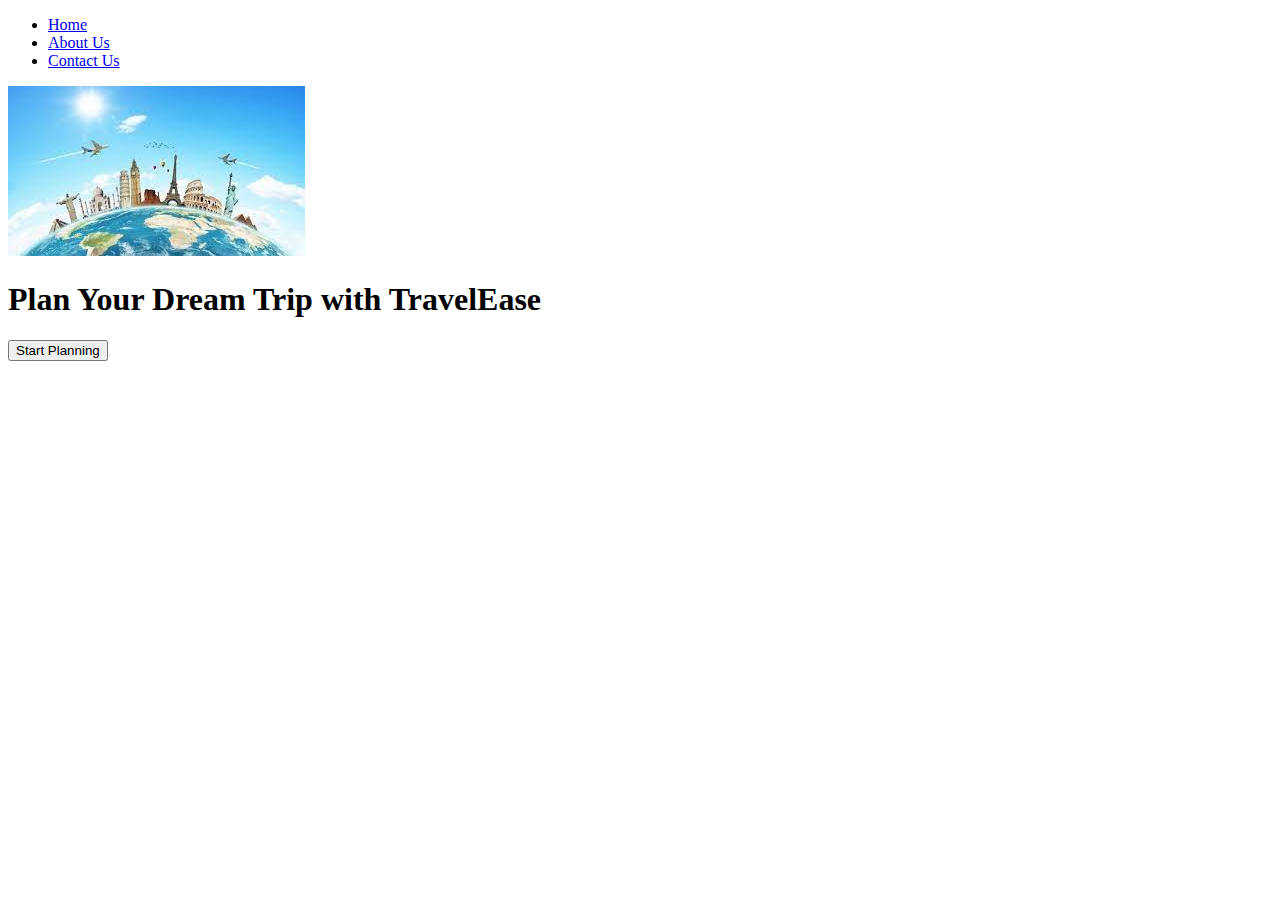
==== Assignment/index.html @ cb772318 "Home page" ====
<!-- index.html -->
<!DOCTYPE html>
<html lang="en">
<head>
    <meta charset="UTF-8">
    <meta name="viewport" content="width=device-width, initial-scale=1.0">
    <title>TravelEase - Plan Your Dream Trip</title>
    <link rel="stylesheet" href="styles.css">
</head>
<body>
    <header>
        <nav>
            <ul>
                <li><a href="#home">Home</a></li>
                <li><a href="#about">About Us</a></li>
                <li><a href="#contact">Contact Us</a></li>
            </ul>
        </nav>
    </header>
    <main>
        <section class="hero">
            <img src="download (2).jpeg" alt="Hero Image">
            <h1>Plan Your Dream Trip with TravelEase</h1>
            <button class="cta">Start Planning</button>
        </section>
    </main>
    
</body>
</html>
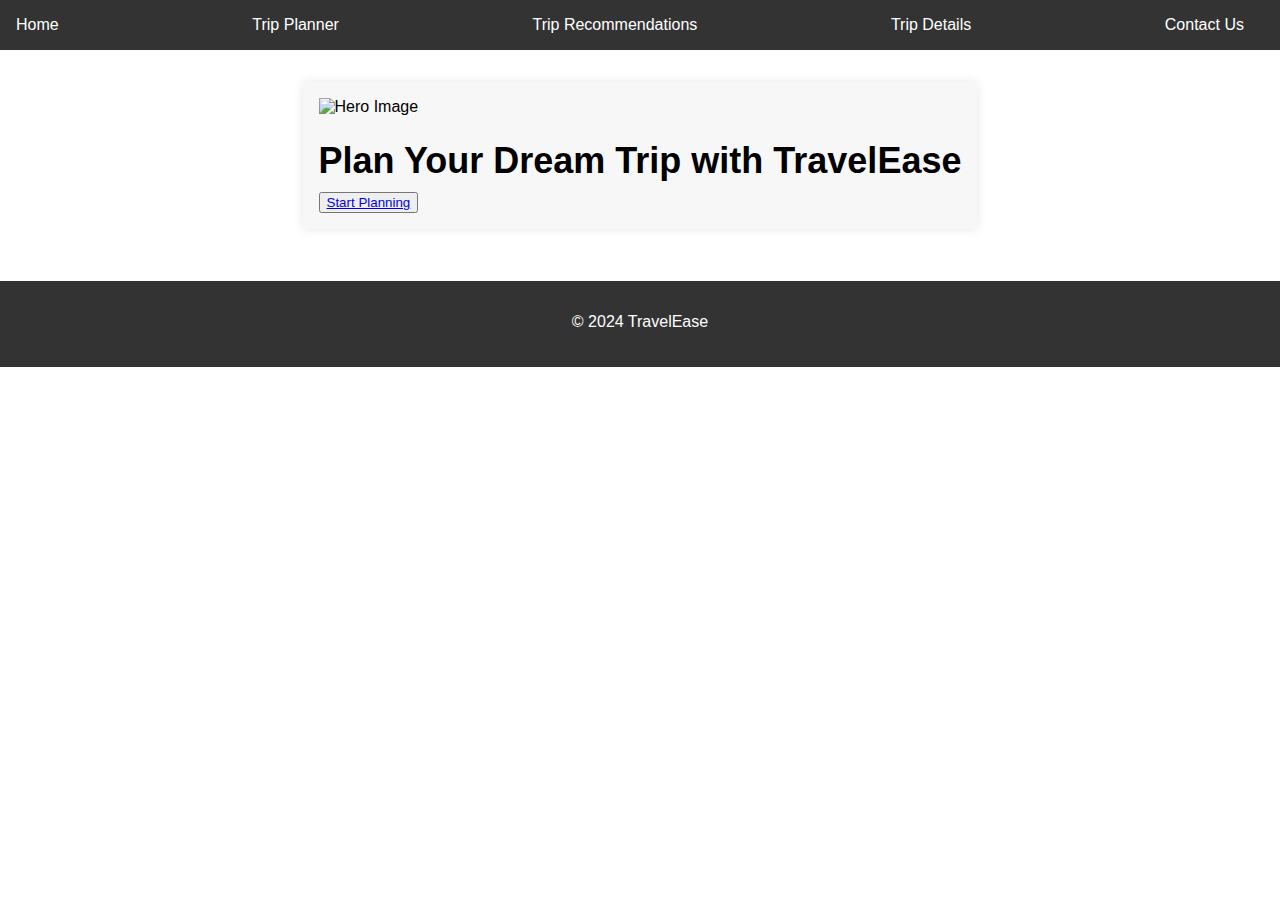
==== commit a61193ac: "Styles" ====
--- a/Assignment/index.html
+++ b/Assignment/index.html
@@ -1,4 +1,3 @@
-<!-- index.html -->
 <!DOCTYPE html>
 <html lang="en">
 <head>
@@ -11,19 +10,24 @@
     <header>
         <nav>
             <ul>
-                <li><a href="#home">Home</a></li>
-                <li><a href="#about">About Us</a></li>
-                <li><a href="#contact">Contact Us</a></li>
+                <li><a href="index.html">Home</a></li>
+                <li><a href="trip-planner.html">Trip Planner</a></li>
+                <li><a href="trip-recommendations.html">Trip Recommendations</a></li>
+                <li><a href="trip-details.html">Trip Details</a></li>
+                <li><a href="contact-us.html">Contact Us</a></li>
             </ul>
         </nav>
     </header>
     <main>
         <section class="hero">
-            <img src="download (2).jpeg" alt="Hero Image">
+            <img src="hero-image.jpg" alt="Hero Image">
             <h1>Plan Your Dream Trip with TravelEase</h1>
-            <button class="cta">Start Planning</button>
+            <button class="cta"><a href="trip-planner.html">Start Planning</a></button>
         </section>
     </main>
-    
+    <footer>
+        <p>&copy; 2024 TravelEase</p>
+    </footer>
+    <script src="script.js"></script>
 </body>
 </html>--- a/Assignment/styles.css
+++ b/Assignment/styles.css
@@ -0,0 +1,98 @@
+body {
+    font-family: Arial, sans-serif;
+    margin: 0;
+    padding: 0;
+}
+
+header {
+    background-color: #333;
+    color: #fff;
+    padding: 1em;
+    text-align: center;
+}
+
+header nav ul {
+    list-style: none;
+    margin: 0;
+    padding: 0;
+    display: flex;
+    justify-content: space-between;
+}
+
+header nav ul li {
+    margin-right: 20px;
+}
+
+header nav a {
+    color: #fff;
+    text-decoration: none;
+}
+
+main {
+    display: flex;
+    flex-direction: column;
+    align-items: center;
+    padding: 2em;
+}
+
+section {
+    background-color: #f7f7f7;
+    padding: 1em;
+    margin-bottom: 20px;
+ box-shadow: 0 0 10px rgba(0, 0, 0,  0.1);
+}
+
+h1 {
+    font-size: 36px;
+    margin-bottom: 10px;
+}
+
+h2 {
+    font-size: 24px;
+    margin-bottom: 10px;
+}
+
+p {
+    margin-bottom: 20px;
+}
+
+label {
+    display: block;
+    margin-bottom: 10px;
+}
+
+input[type="text"], input[type="email"], input[type="tel"], input[type="date"], input[type="number"], textarea {
+    width: 100%;
+    padding: 10px;
+    margin-bottom: 20px;
+    border: 1px solid #ccc;
+}
+
+input[type="radio"] {
+    margin-right: 10px;
+}
+
+input[type="checkbox"] {
+    margin-right: 10px;
+}
+
+button[type="submit"] {
+    background-color: #333;
+    color: #fff;
+    padding: 10px 20px;
+    border: none;
+    border-radius: 5px;
+    cursor: pointer;
+}
+
+button[type="submit"]:hover {
+    background-color: #555;
+}
+
+footer {
+    background-color: #333;
+    color: #fff;
+    padding: 1em;
+    text-align: center;
+    clear: both;
+}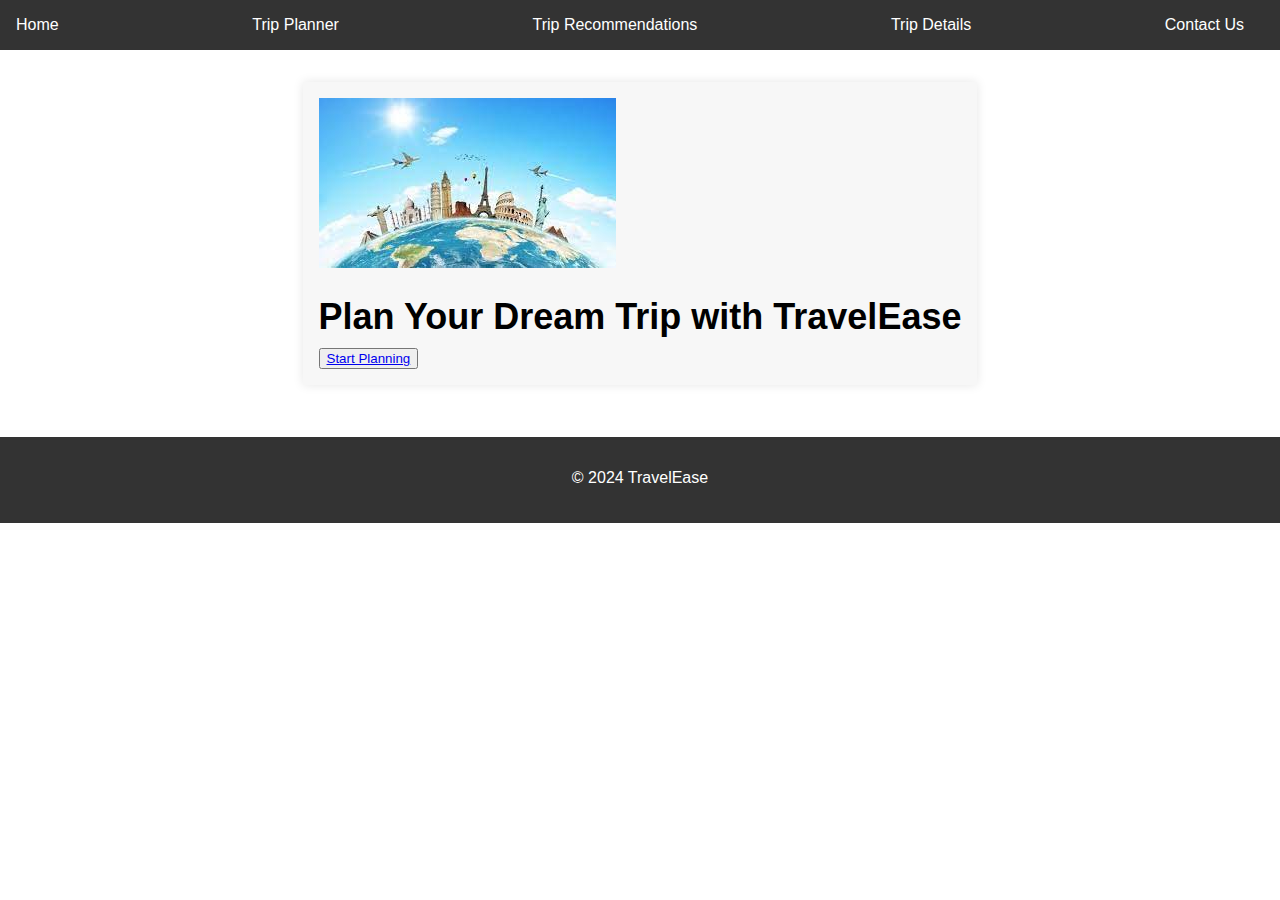
==== commit 0486af13: "Updated" ====
--- a/Assignment/index.html
+++ b/Assignment/index.html
@@ -11,18 +11,18 @@
         <nav>
             <ul>
                 <li><a href="index.html">Home</a></li>
-                <li><a href="trip-planner.html">Trip Planner</a></li>
-                <li><a href="trip-recommendations.html">Trip Recommendations</a></li>
-                <li><a href="trip-details.html">Trip Details</a></li>
-                <li><a href="contact-us.html">Contact Us</a></li>
+                <li><a href="planner.html">Trip Planner</a></li>
+                <li><a href="recommendation.html">Trip Recommendations</a></li>
+                <li><a href="details.html">Trip Details</a></li>
+                <li><a href="contact.html">Contact Us</a></li>
             </ul>
         </nav>
     </header>
     <main>
         <section class="hero">
-            <img src="hero-image.jpg" alt="Hero Image">
+            <img src="download (2).jpeg" alt="Hero Image">
             <h1>Plan Your Dream Trip with TravelEase</h1>
-            <button class="cta"><a href="trip-planner.html">Start Planning</a></button>
+            <button class="cta"><a href="planner.html">Start Planning</a></button>
         </section>
     </main>
     <footer>
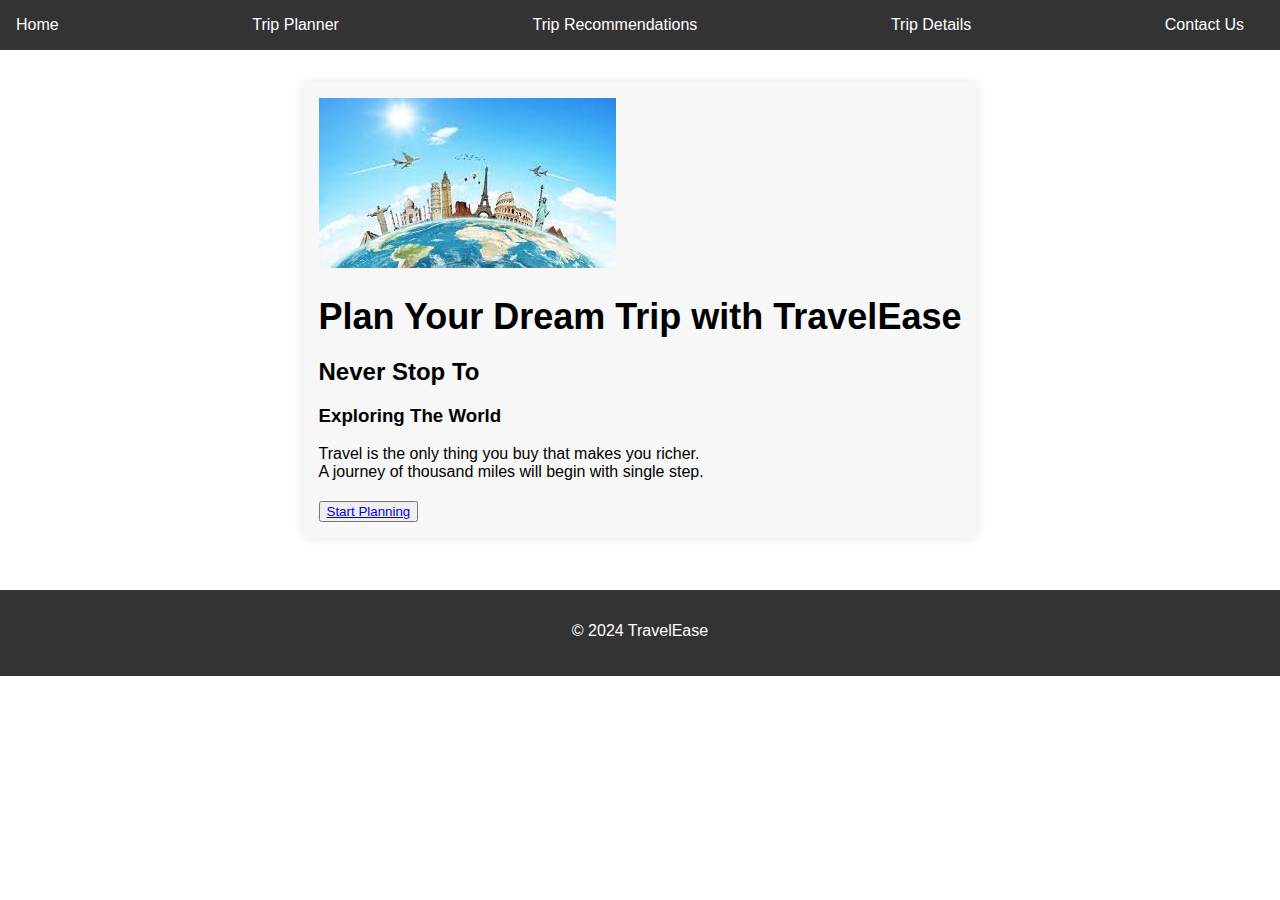
==== commit 2594f768: "Updated" ====
--- a/Assignment/index.html
+++ b/Assignment/index.html
@@ -22,6 +22,11 @@
         <section class="hero">
             <img src="download (2).jpeg" alt="Hero Image">
             <h1>Plan Your Dream Trip with TravelEase</h1>
+            <h2>Never Stop To </h2> 
+            <h3>Exploring The World</h3>
+            <p>Travel is the only thing you buy that makes you richer.<br>
+              A journey of thousand miles will begin with single step. 
+              </p>
             <button class="cta"><a href="planner.html">Start Planning</a></button>
         </section>
     </main>
